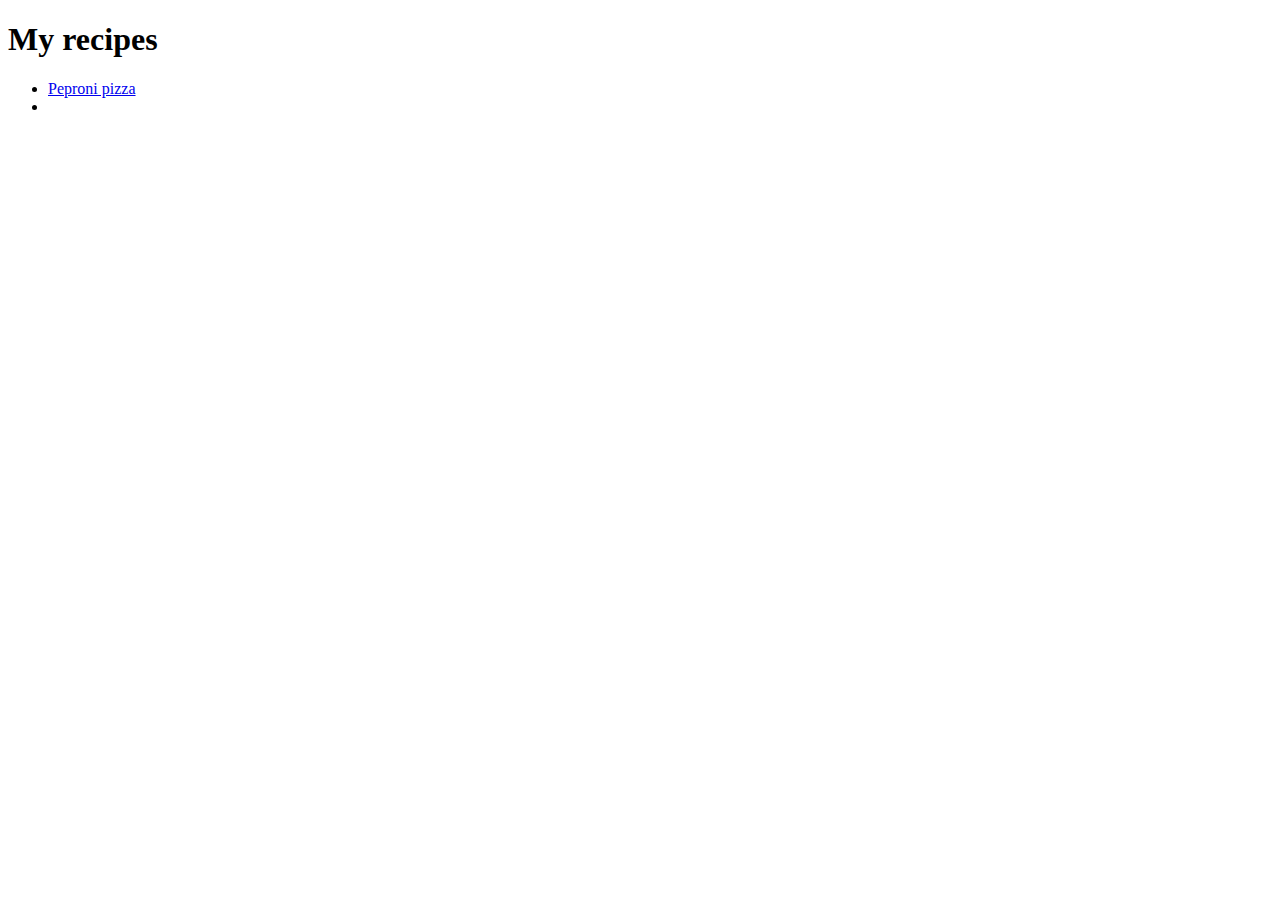
==== index.html @ 08079070 "adding a burger page" ====
<!DOCTYPE html>
<html lang="en">
<head>
    <meta charset="UTF-8">
    <meta name="viewport" content="width=device-width, initial-scale=1.0">
    <title>Document</title>
</head>
<body>
    <h1>My recipes</h1>
<ul>
   <li><a href="./recipes/pizza.html"> Peproni pizza</a></li>
    <li></li>
</ul>
</body>
</html>
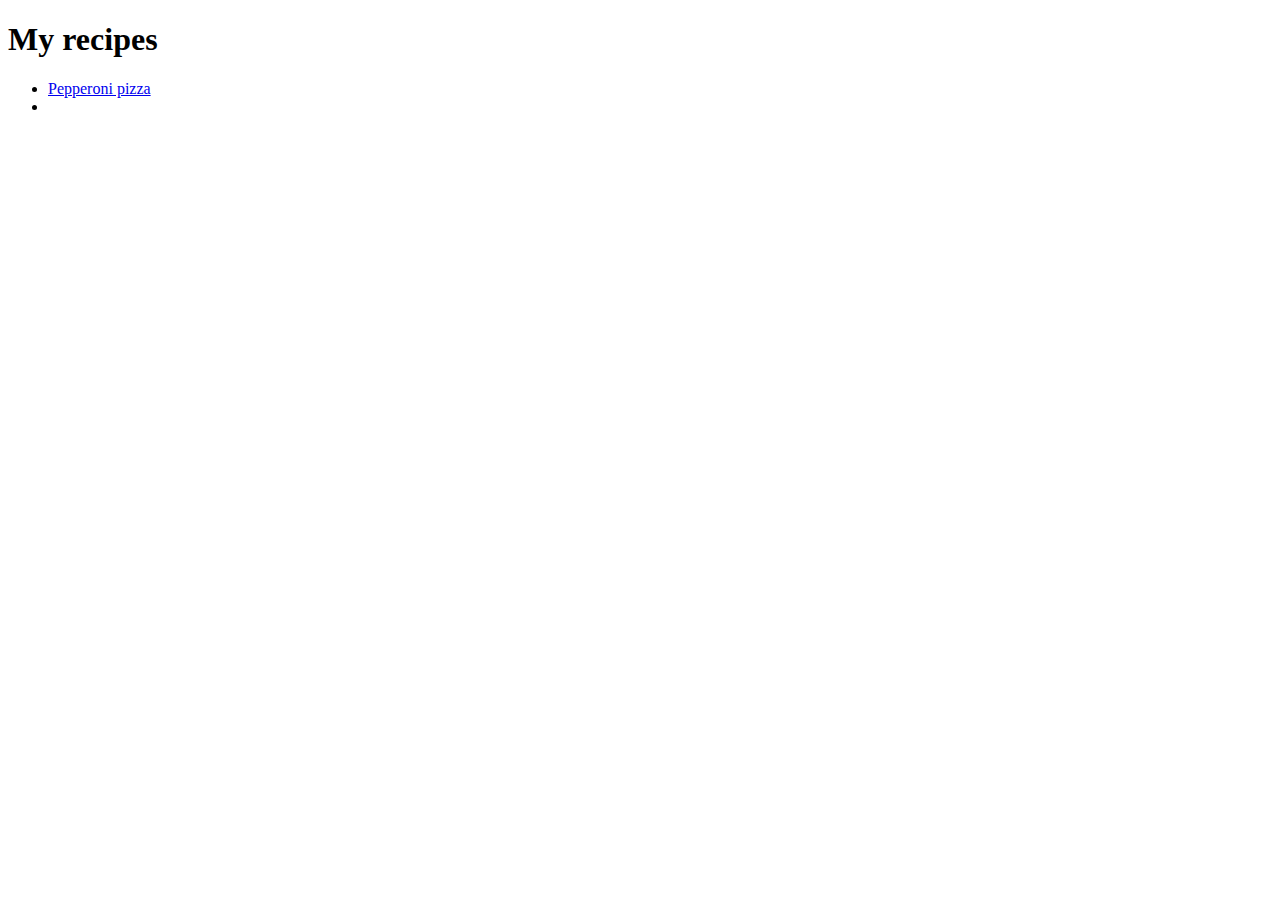
==== commit 058c2399: "pepperoni typo again..." ====
--- a/index.html
+++ b/index.html
@@ -8,7 +8,7 @@
 <body>
     <h1>My recipes</h1>
 <ul>
-   <li><a href="./recipes/pizza.html"> Peproni pizza</a></li>
+   <li><a href="./recipes/pizza.html"> Pepperoni pizza</a></li>
     <li></li>
 </ul>
 </body>
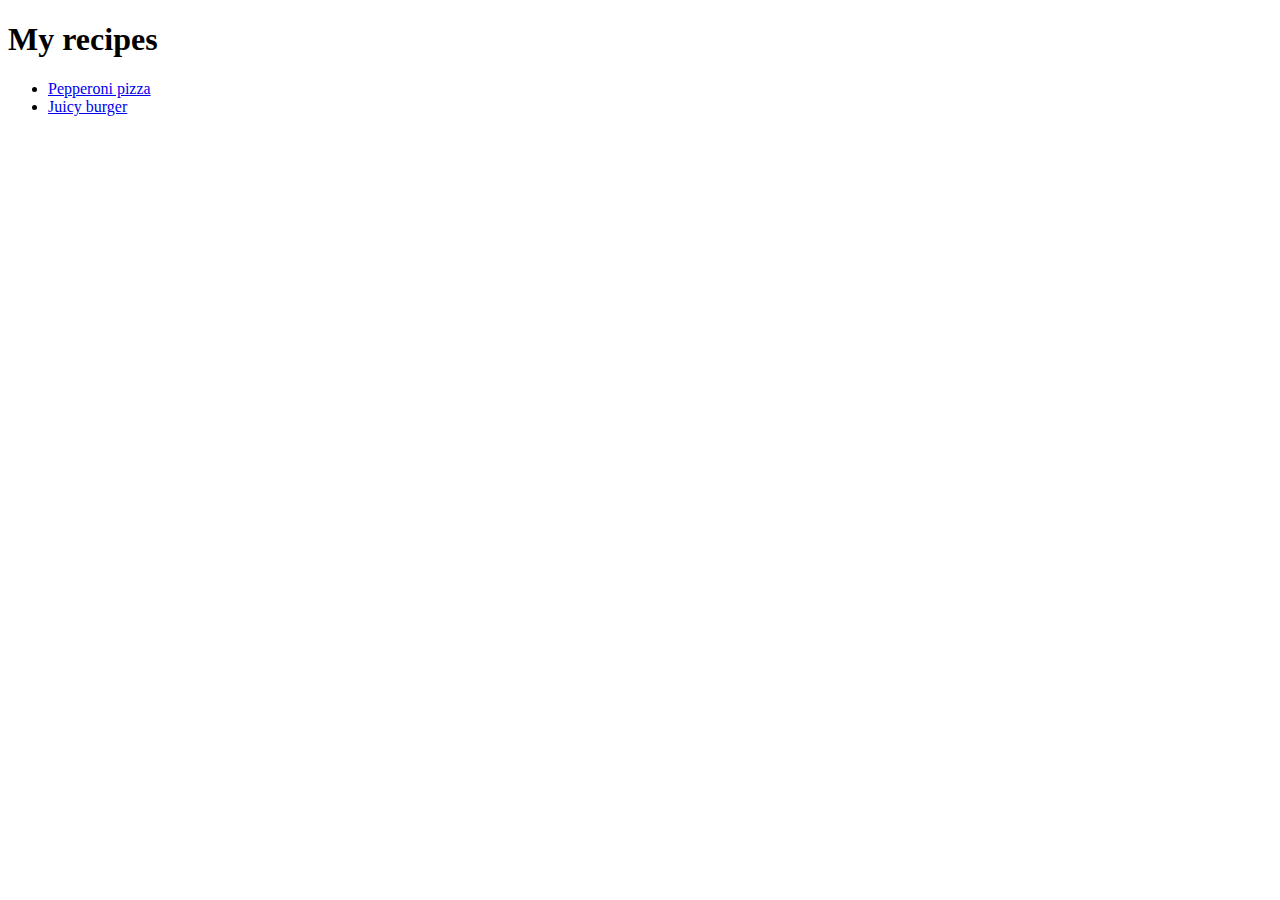
==== commit b4d785f3: "added burger link" ====
--- a/index.html
+++ b/index.html
@@ -9,7 +9,7 @@
     <h1>My recipes</h1>
 <ul>
    <li><a href="./recipes/pizza.html"> Pepperoni pizza</a></li>
-    <li></li>
+    <li><a href="./recipes/burger.html"> Juicy burger</a></li>
 </ul>
 </body>
 </html>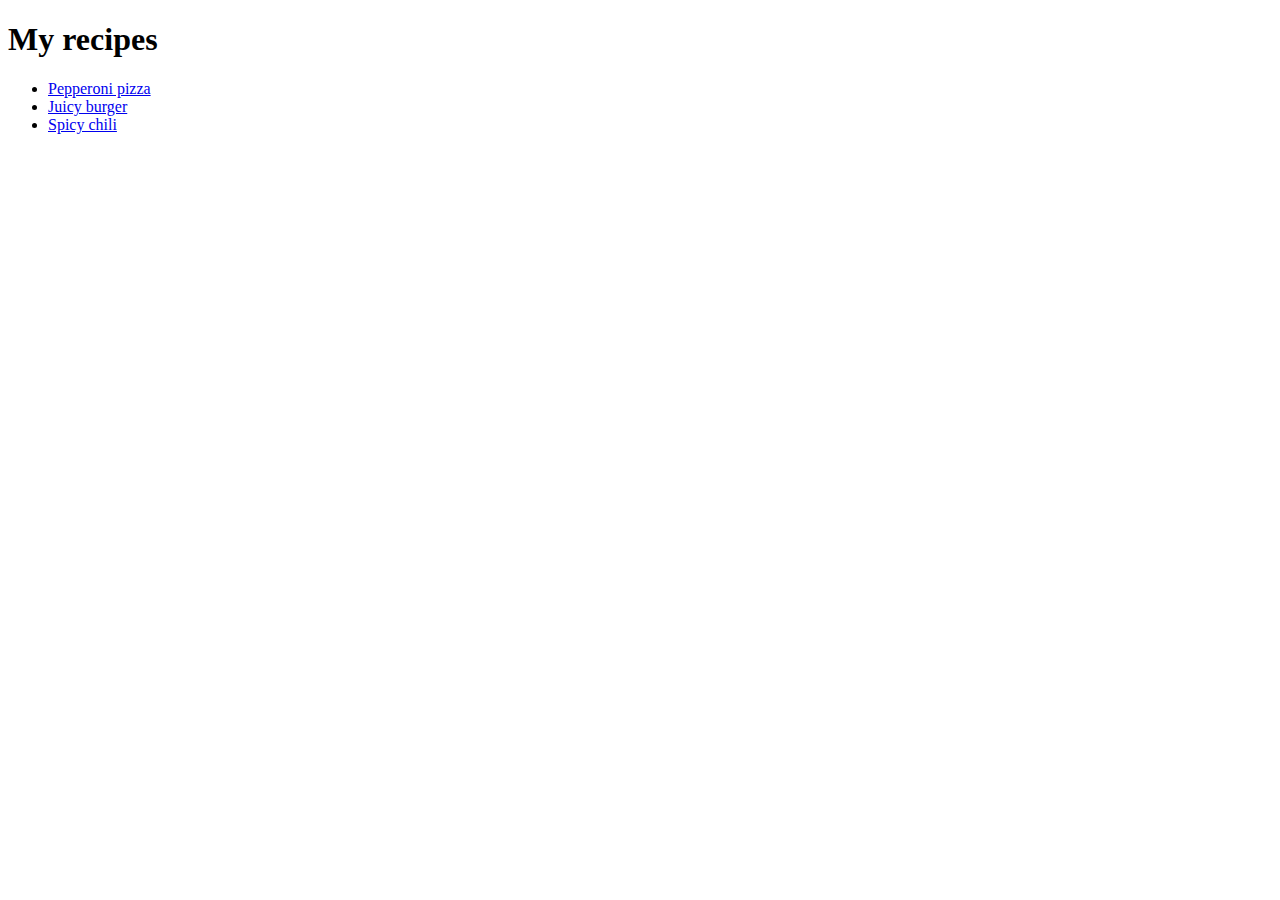
==== commit 230bc4b6: "added chili picture and chili link" ====
--- a/index.html
+++ b/index.html
@@ -10,6 +10,7 @@
 <ul>
    <li><a href="./recipes/pizza.html"> Pepperoni pizza</a></li>
     <li><a href="./recipes/burger.html"> Juicy burger</a></li>
+    <li><a href="./recipes/chili.html"> Spicy chili</a></li>
 </ul>
 </body>
 </html>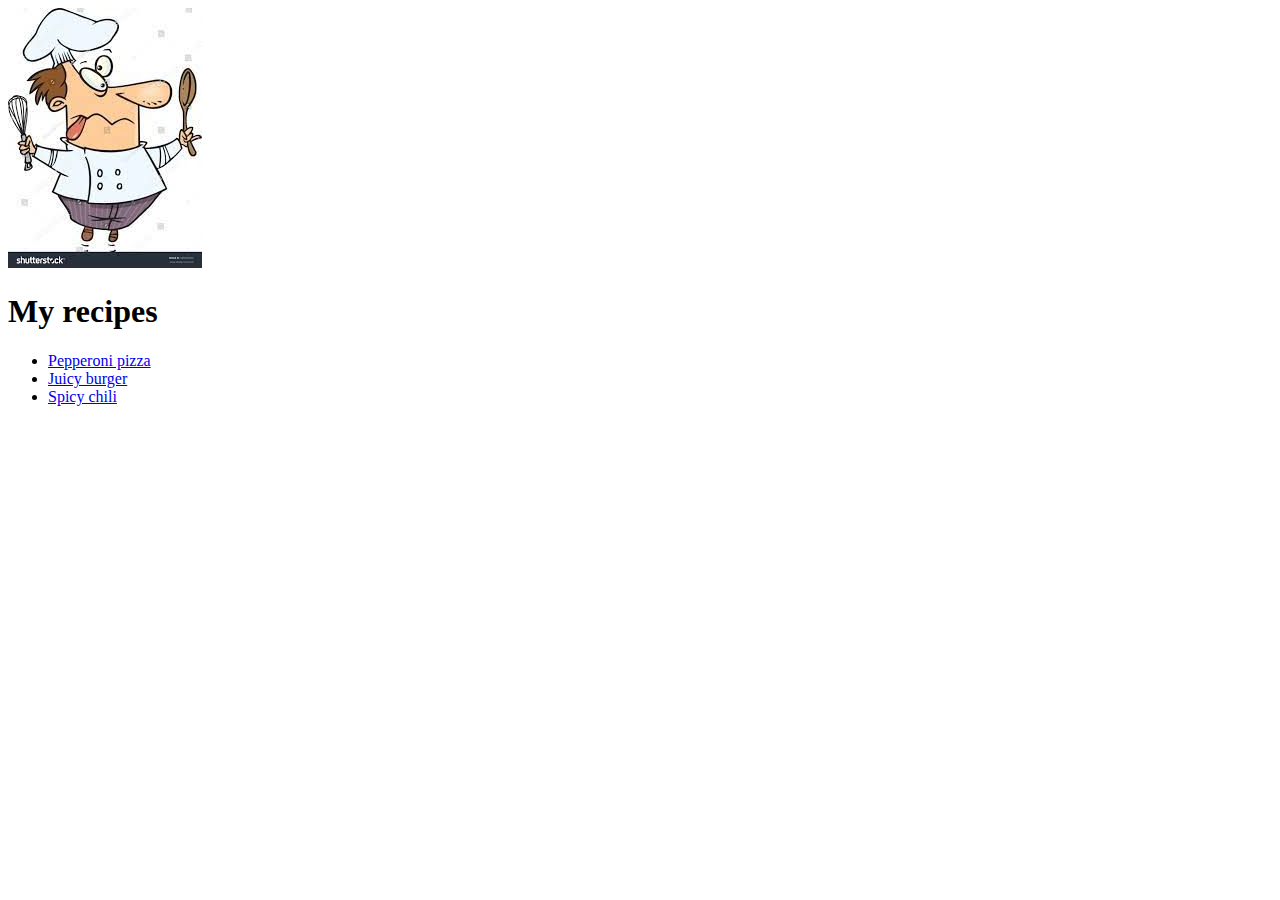
==== commit 26aadeaf: "added funny chef picture for the main page" ====
--- a/index.html
+++ b/index.html
@@ -6,6 +6,7 @@
     <title>Document</title>
 </head>
 <body>
+    <img src="./images/chef.jpg">
     <h1>My recipes</h1>
 <ul>
    <li><a href="./recipes/pizza.html"> Pepperoni pizza</a></li>
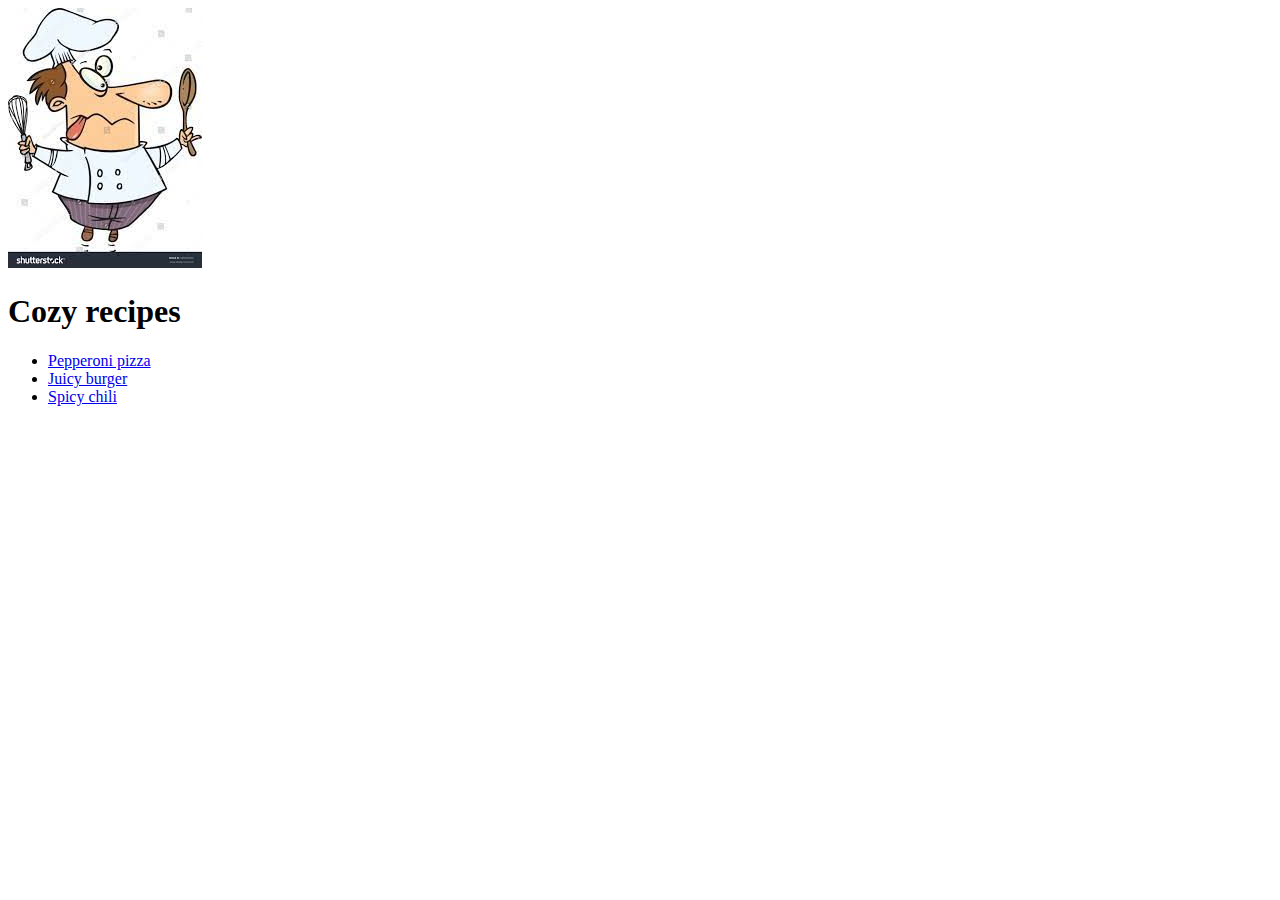
==== commit ab8adc68: "changed name of the first header" ====
--- a/index.html
+++ b/index.html
@@ -7,7 +7,7 @@
 </head>
 <body>
     <img src="./images/chef.jpg">
-    <h1>My recipes</h1>
+    <h1>Cozy recipes</h1>
 <ul>
    <li><a href="./recipes/pizza.html"> Pepperoni pizza</a></li>
     <li><a href="./recipes/burger.html"> Juicy burger</a></li>
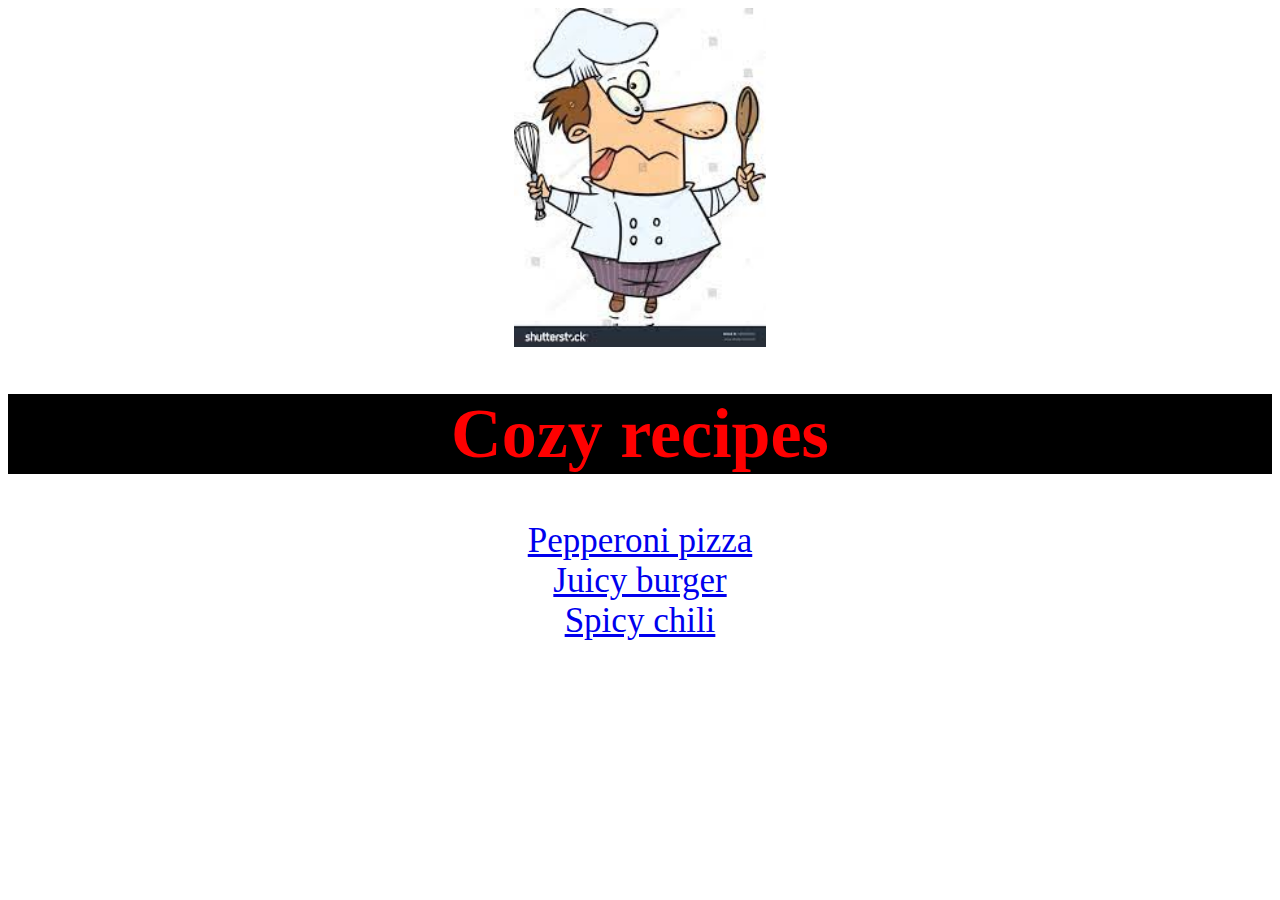
==== commit b4ccf4bf: "added some css styling" ====
--- a/index.html
+++ b/index.html
@@ -4,14 +4,20 @@
     <meta charset="UTF-8">
     <meta name="viewport" content="width=device-width, initial-scale=1.0">
     <title>Document</title>
+    <link rel="stylesheet" href="style.css">
 </head>
 <body>
-    <img src="./images/chef.jpg">
-    <h1>Cozy recipes</h1>
-<ul>
-   <li><a href="./recipes/pizza.html"> Pepperoni pizza</a></li>
-    <li><a href="./recipes/burger.html"> Juicy burger</a></li>
-    <li><a href="./recipes/chili.html"> Spicy chili</a></li>
-</ul>
+
+    <img src="./images/chef.jpg" class="chef">
+
+    <div>
+
+<h1 class="h1">Cozy recipes</h1>
+<li><a href="./recipes/pizza.html"> Pepperoni pizza</a></li>
+<li><a href="./recipes/burger.html"> Juicy burger</a></li>
+<li><a href="./recipes/chili.html"> Spicy chili</a></li>
+
+</div>
+
 </body>
 </html>--- a/style.css
+++ b/style.css
@@ -0,0 +1,17 @@
+.chef {
+    display: block;
+    width: 20%;
+    height: auto;
+    margin-left: auto;
+    margin-right: auto;
+}
+
+div {
+    font-size: 35px;
+    text-align: center;
+}
+
+.h1 {
+    background-color: black;
+    color:red;
+}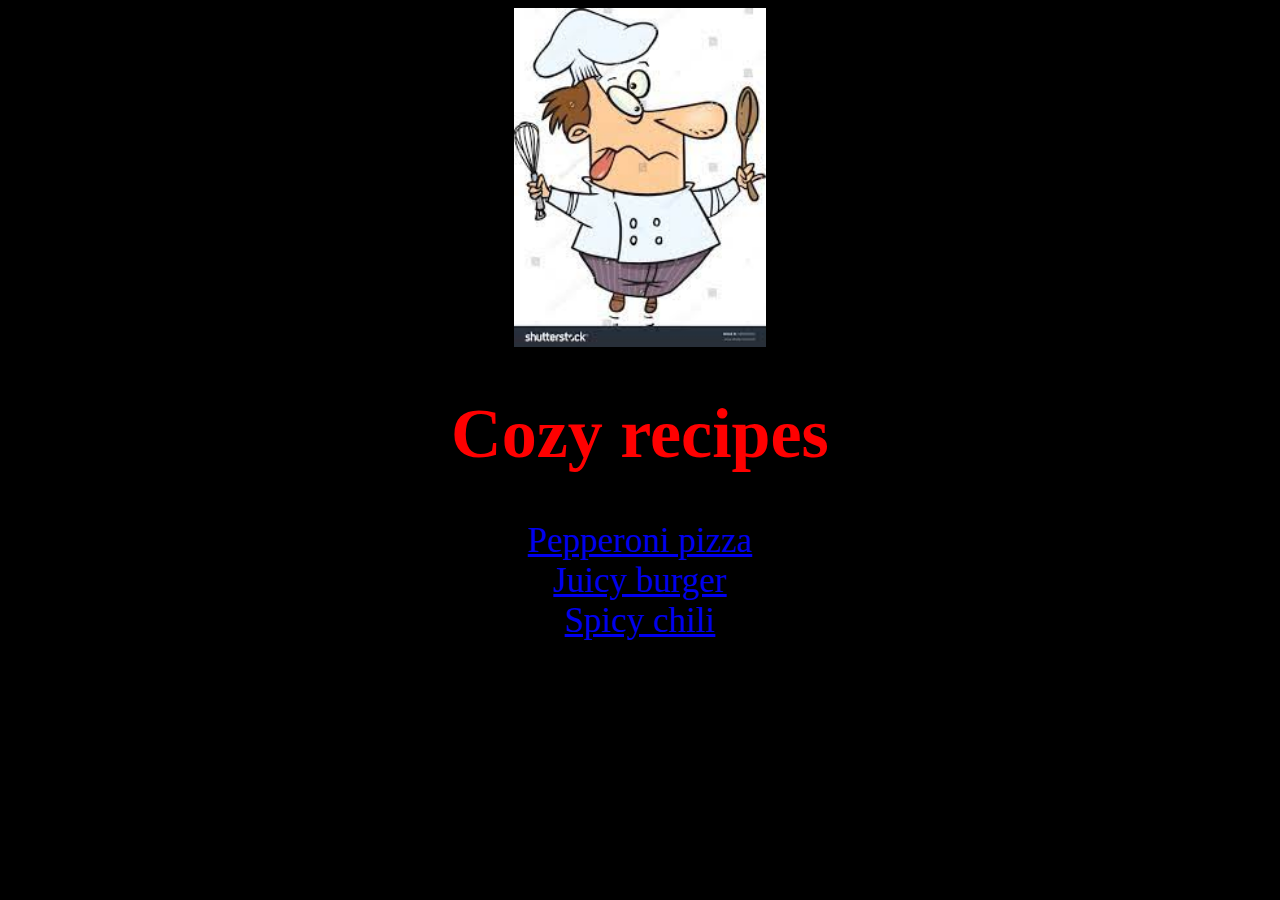
==== commit 642ab09b: "added background color" ====
--- a/index.html
+++ b/index.html
@@ -7,8 +7,7 @@
     <link rel="stylesheet" href="style.css">
 </head>
 <body>
-
-    <img src="./images/chef.jpg" class="chef">
+       <img src="./images/chef.jpg" class="chef">
 
     <div>
 
--- a/style.css
+++ b/style.css
@@ -12,6 +12,10 @@
 }
 
 .h1 {
-    background-color: black;
     color:red;
-}+}
+
+body {
+    background: black;
+}
+
